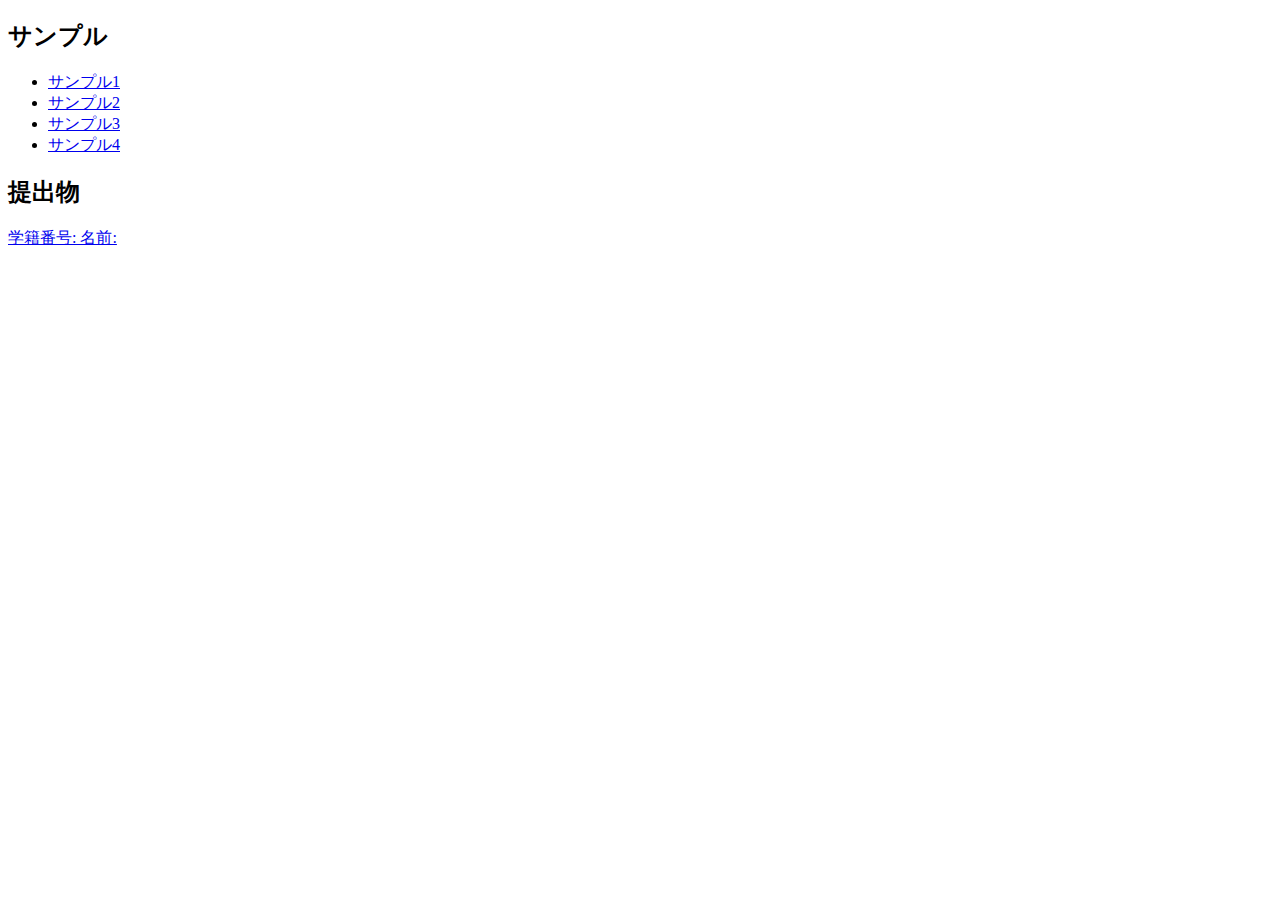
==== index.html @ 0fda083c "Initial commit" ====
<!DOCTYPE html>
<html lang="ja">
<head>
  <meta charset="UTF-8">
  <meta name="viewport" content="width=device-width, initial-scale=1.0">
  <title>目次</title>
</head>
<body>
  <div>
    <h2>サンプル</h2>
    <ul>
      <li><a href="./sample/sample01.html">サンプル1</a></li>
      <li><a href="./sample/sample02.html">サンプル2</a></li>
      <li><a href="./sample/sample03.html">サンプル3</a></li>
      <li><a href="./sample/sample04.html">サンプル4</a></li>
    </ul>
  </div>

  <div>
    <h2>提出物</h2>
    <p><a href="./sample/sample01.html">学籍番号: 名前:</a></p>
  </div>

</body>
</html>
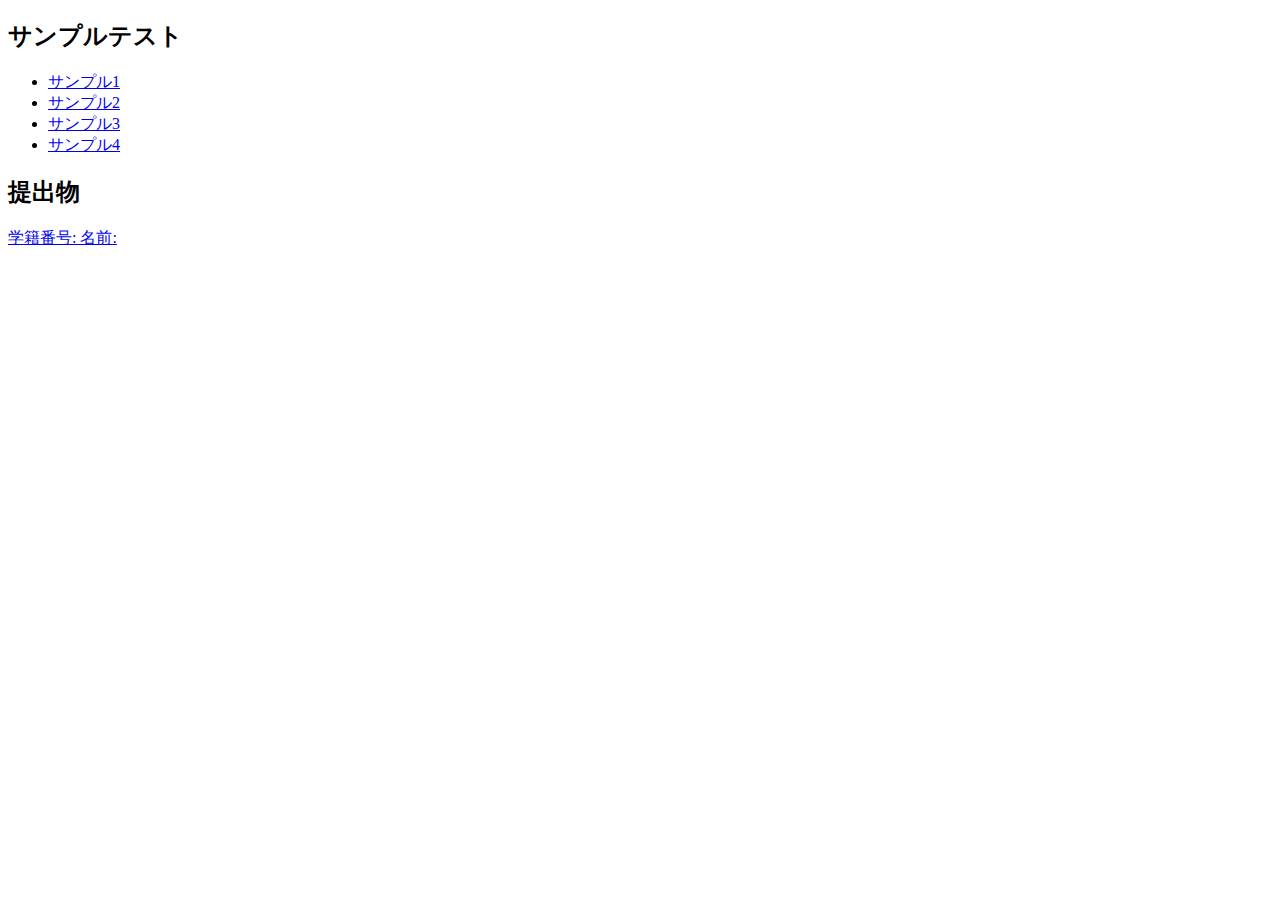
==== commit f94c81c1: "Update index.html" ====
--- a/index.html
+++ b/index.html
@@ -7,7 +7,7 @@
 </head>
 <body>
   <div>
-    <h2>サンプル</h2>
+    <h2>サンプルテスト</h2>
     <ul>
       <li><a href="./sample/sample01.html">サンプル1</a></li>
       <li><a href="./sample/sample02.html">サンプル2</a></li>
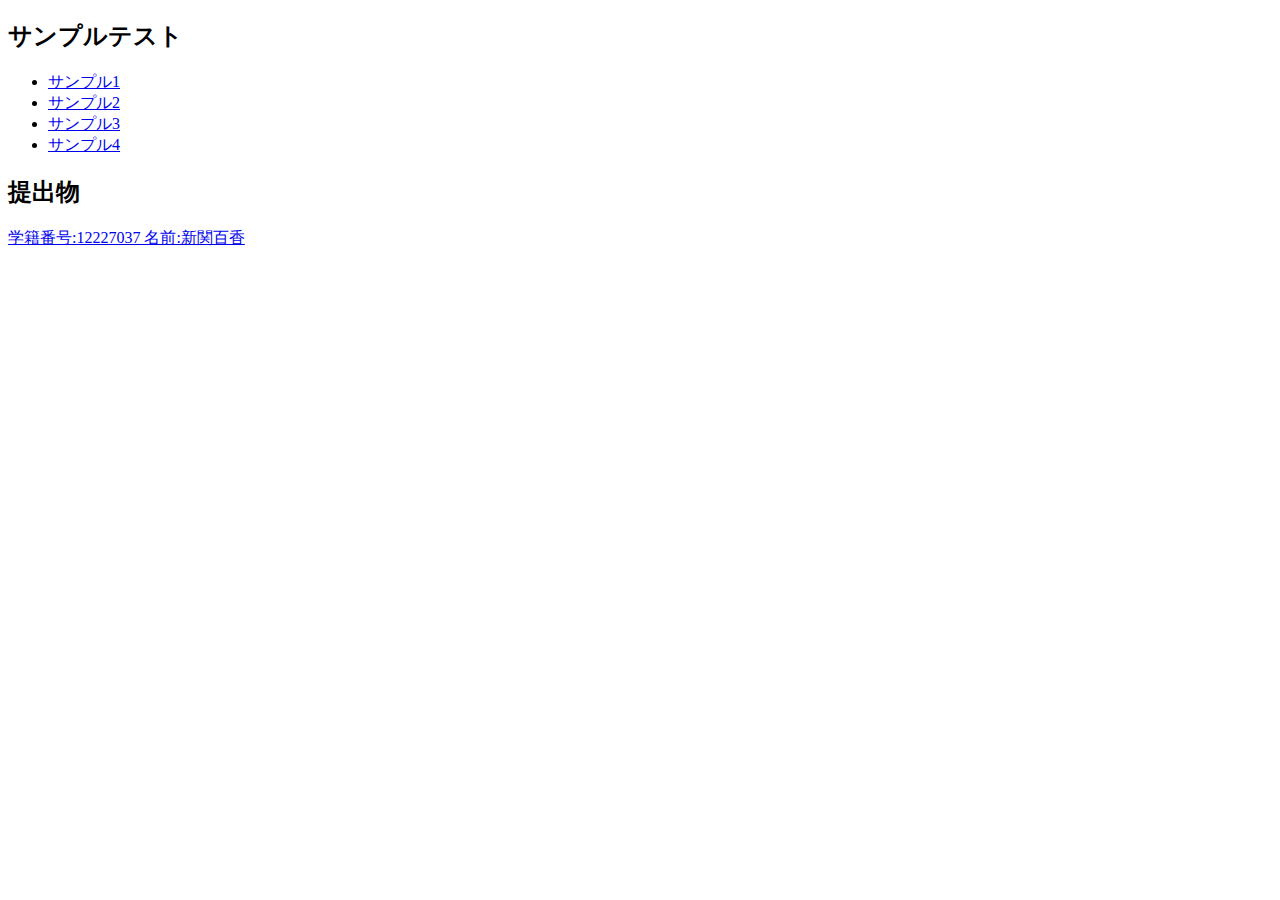
==== commit 7cfce8b1: "あ" ====
--- a/index.html
+++ b/index.html
@@ -18,7 +18,7 @@
 
   <div>
     <h2>提出物</h2>
-    <p><a href="./sample/sample01.html">学籍番号: 名前:</a></p>
+    <p><a href="http://127.0.0.1:3000/sample/sample02.html">学籍番号:12227037 名前:新関百香</a></p>
   </div>
 
 </body>
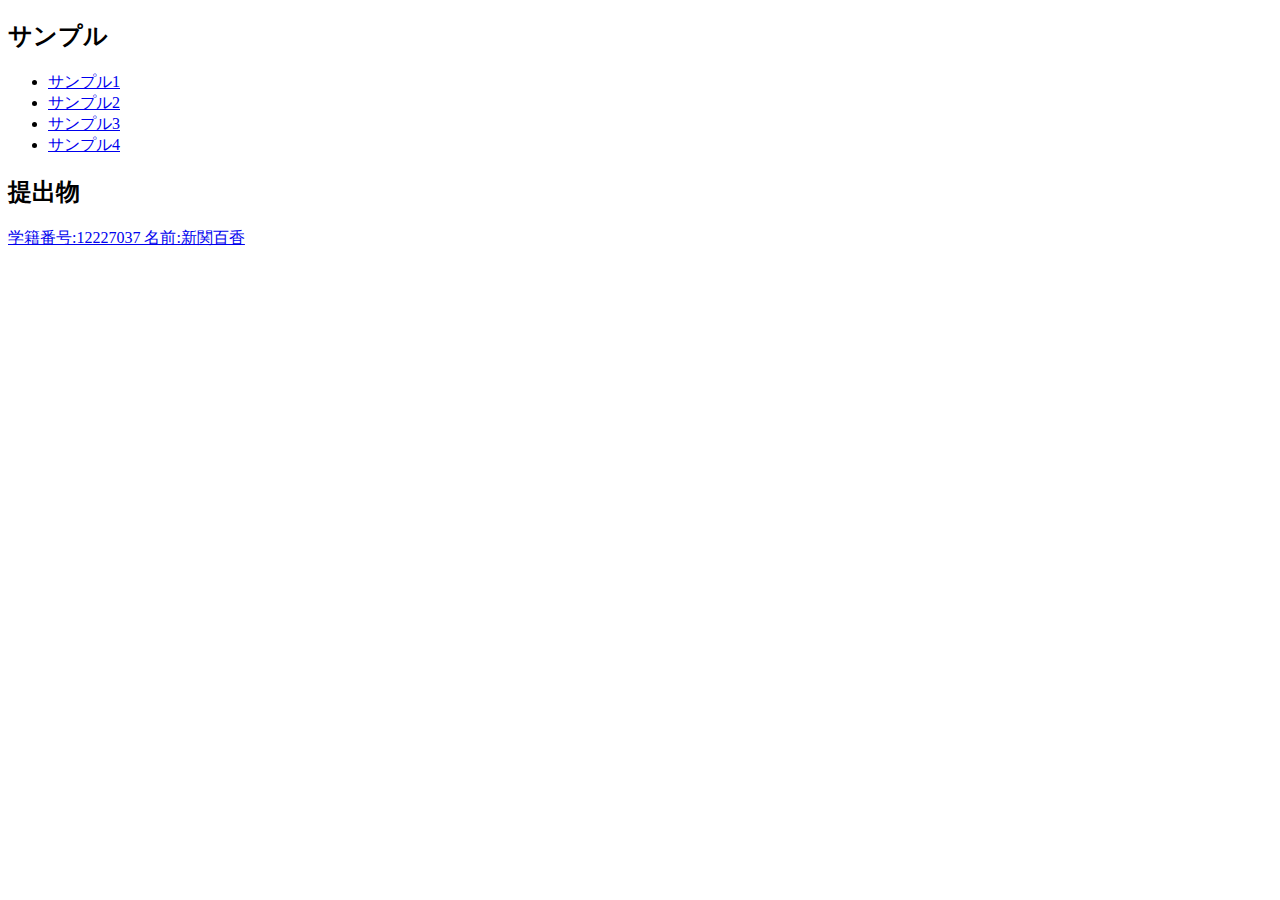
==== commit ee0eb492: "Update index.html" ====
--- a/index.html
+++ b/index.html
@@ -7,7 +7,7 @@
 </head>
 <body>
   <div>
-    <h2>サンプルテスト</h2>
+    <h2>サンプル</h2>
     <ul>
       <li><a href="./sample/sample01.html">サンプル1</a></li>
       <li><a href="./sample/sample02.html">サンプル2</a></li>
